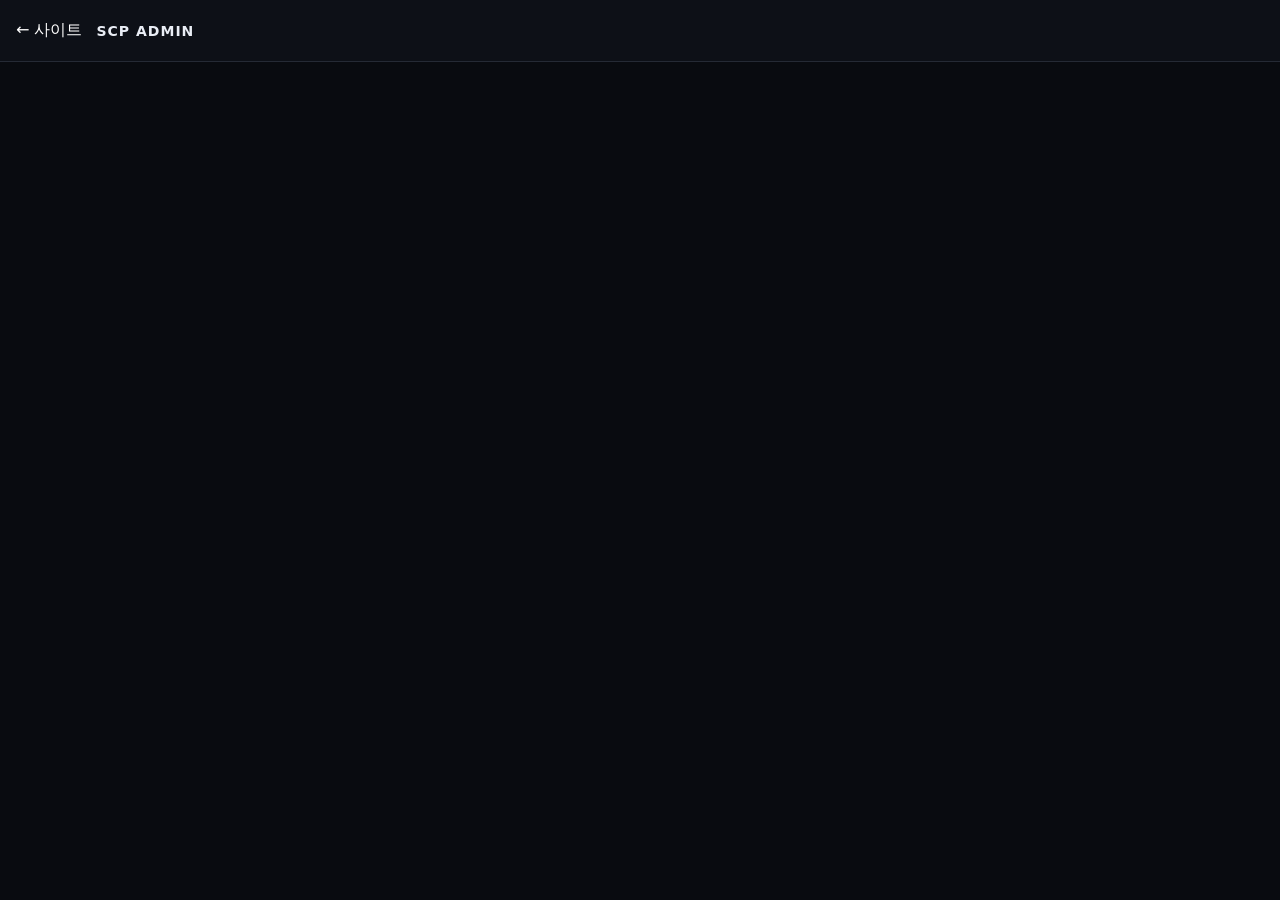
==== admin.html @ b39c8579 "Add files via upload" ====
<!doctype html>
<html lang="ko"><head><meta charset="utf-8"><meta name="viewport" content="width=device-width,initial-scale=1"><title>SCP 관리자</title><link rel="stylesheet" href="style.css"></head>
<body><header><a href="index.html" style="color:#fff;text-decoration:none">← 사이트</a><div class="brand">SCP ADMIN</div></header><main><div id="adminApp" class="admin-box"></div></main><script type="module" src="admin.js"></script></body></html>
---- style.css ----
*{box-sizing:border-box}body{margin:0;background:#090b10;color:#e9edf5;font-family:system-ui,-apple-system,BlinkMacSystemFont,"Segoe UI",sans-serif}button,input,textarea,select{font:inherit}button{cursor:pointer}header{height:62px;display:flex;align-items:center;gap:14px;padding:0 16px;border-bottom:1px solid #252a35;background:#0d1017;position:sticky;top:0;z-index:20}.hamb{background:none;border:0;color:#fff;font-size:27px}.brand{font-weight:800;letter-spacing:1px;font-size:14px}.status{margin-left:auto;font-size:12px;color:#8f99aa}.drawer{position:fixed;left:0;top:0;bottom:0;width:285px;background:#0d1017;border-right:1px solid #2a303c;z-index:50;transform:translateX(-100%);transition:.22s;padding:16px;overflow:auto}.drawer.open{transform:none}.drawer-head{font-weight:800;padding:10px 4px 22px;display:flex;justify-content:space-between}.drawer-head button{background:none;border:0;color:#fff;font-size:24px}.menu-section{font-size:11px;color:#7e8798;text-transform:uppercase;margin:18px 4px 6px}.menu-item{width:100%;text-align:left;padding:12px;border:0;border-radius:9px;background:transparent;color:#dfe5ef;margin:2px 0}.menu-item:hover{background:#1a1f29}.drawer #adminBtn{margin-top:8px;border:1px solid #343b48}.drawer #adminBtn{background:#121720}#shade{display:none;position:fixed;inset:0;background:#0009;z-index:40}#shade.show{display:block}main{max-width:1000px;margin:auto;padding:24px 16px 70px}.hero{padding:34px 4px}.eyebrow{color:#8994a8;font-size:12px;letter-spacing:2px}.hero h1{font-size:clamp(28px,6vw,48px);margin:10px 0}.hero p{color:#9ea8b8}.panel,.card{background:#10141c;border:1px solid #282f3b;border-radius:14px;padding:18px;margin:12px 0}.grid{display:grid;grid-template-columns:repeat(auto-fit,minmax(220px,1fr));gap:12px}.card{cursor:pointer;transition:.15s}.card:hover{border-color:#566176;transform:translateY(-1px)}.code{color:#8996aa;font-size:12px}.title{font-size:19px;font-weight:800;margin:6px 0}.muted{color:#929daf}.pill{display:inline-block;border:1px solid #384151;border-radius:999px;padding:4px 8px;font-size:11px;color:#c3cada;margin:3px 3px 0 0}.back{border:1px solid #343b48;background:#11161e;color:#fff;border-radius:8px;padding:8px 11px;margin-bottom:12px}.detail h1{font-size:36px;margin:6px 0}.detail h2{margin-top:28px}.ability{padding:12px 0;border-top:1px solid #252b36}.tier-row{display:flex;gap:12px;align-items:flex-start;padding:14px 0;border-bottom:1px solid #252b36}.tier-label{width:55px;font-weight:900;font-size:20px}.tier-items{display:flex;flex-wrap:wrap;gap:8px}.tier-chip{background:#171c25;border:1px solid #343c4b;border-radius:9px;padding:8px 10px}.empty{padding:22px;color:#7f8999;text-align:center}.update{padding:10px 0;border-bottom:1px solid #252b36}.error{color:#ff9c9c}.admin-box{max-width:720px;margin:auto}.admin-tabs{display:flex;gap:7px;flex-wrap:wrap}.admin-tabs button,.primary,.danger,.secondary{border:1px solid #37404f;border-radius:8px;padding:9px 12px;background:#151a22;color:#fff}.primary{background:#254a35}.danger{background:#4a2525}.field{margin:12px 0}.field label{display:block;font-size:12px;color:#9ca6b6;margin-bottom:5px}.field input,.field textarea,.field select{width:100%;padding:10px;border-radius:8px;border:1px solid #343b48;background:#0b0f15;color:#fff}.field textarea{min-height:120px;resize:vertical}.row{display:flex;gap:8px;flex-wrap:wrap}.small{font-size:12px;color:#8994a5}.login{max-width:380px;margin:50px auto}.notice{padding:10px;border:1px dashed #3a4352;border-radius:9px;color:#9ca7b8;margin-bottom:12px}@media(max-width:600px){main{padding-top:14px}.hero{padding:25px 4px}.detail h1{font-size:29px}.drawer{width:86vw;max-width:320px}}
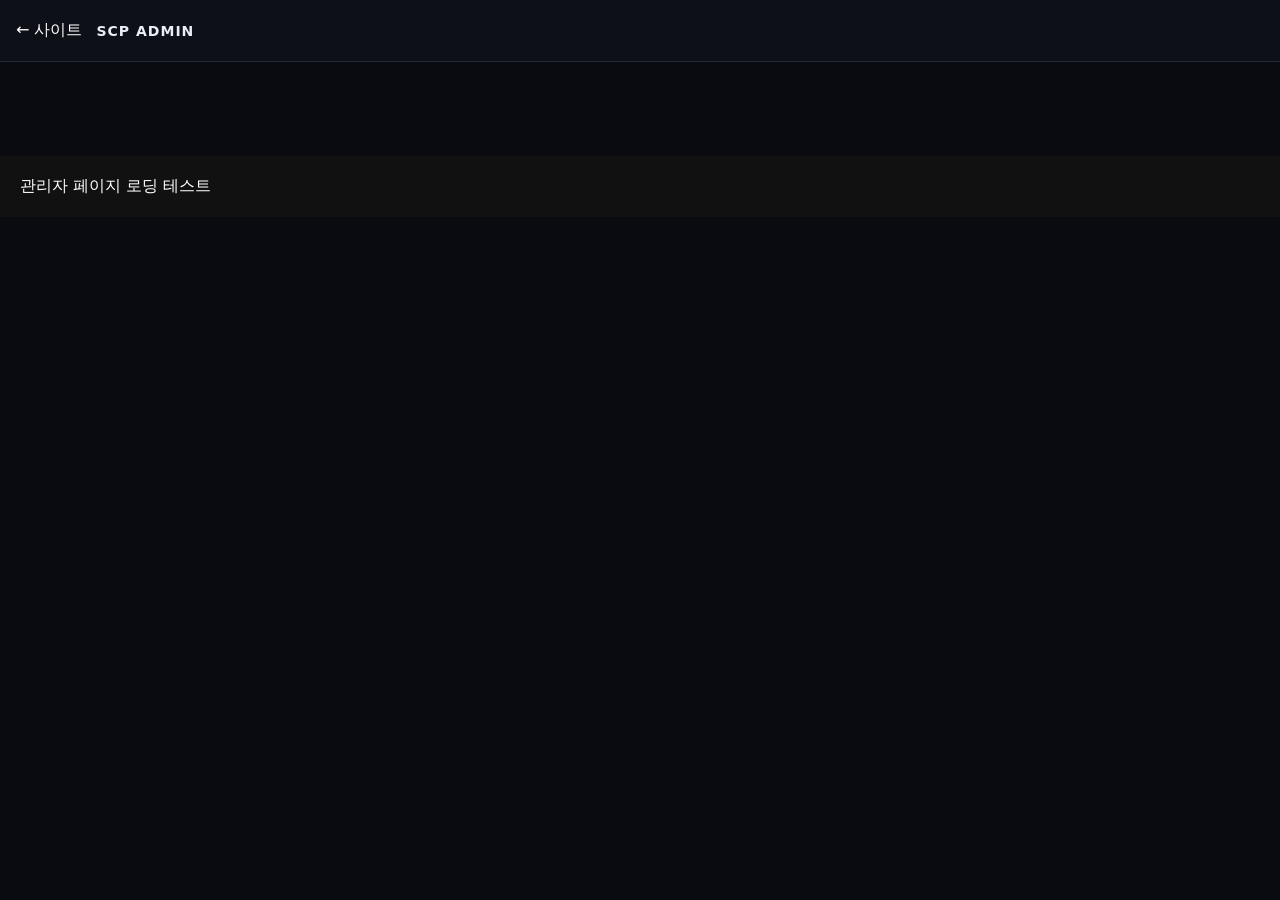
==== commit 6201275e: "Update admin.html" ====
--- a/admin.html
+++ b/admin.html
@@ -1,3 +1,3 @@
 <!doctype html>
 <html lang="ko"><head><meta charset="utf-8"><meta name="viewport" content="width=device-width,initial-scale=1"><title>SCP 관리자</title><link rel="stylesheet" href="style.css"></head>
-<body><header><a href="index.html" style="color:#fff;text-decoration:none">← 사이트</a><div class="brand">SCP ADMIN</div></header><main><div id="adminApp" class="admin-box"></div></main><script type="module" src="admin.js"></script></body></html>+<body><header><a href="index.html" style="color:#fff;text-decoration:none">← 사이트</a><div class="brand">SCP ADMIN</div></header><main><div id="adminApp" class="admin-box"></div></main><script type="module" src="admin.js"></script><div style="color:white;background:#111;padding:20px">관리자 페이지 로딩 테스트</div><script type="module" src="admin.js"></script></body></html>
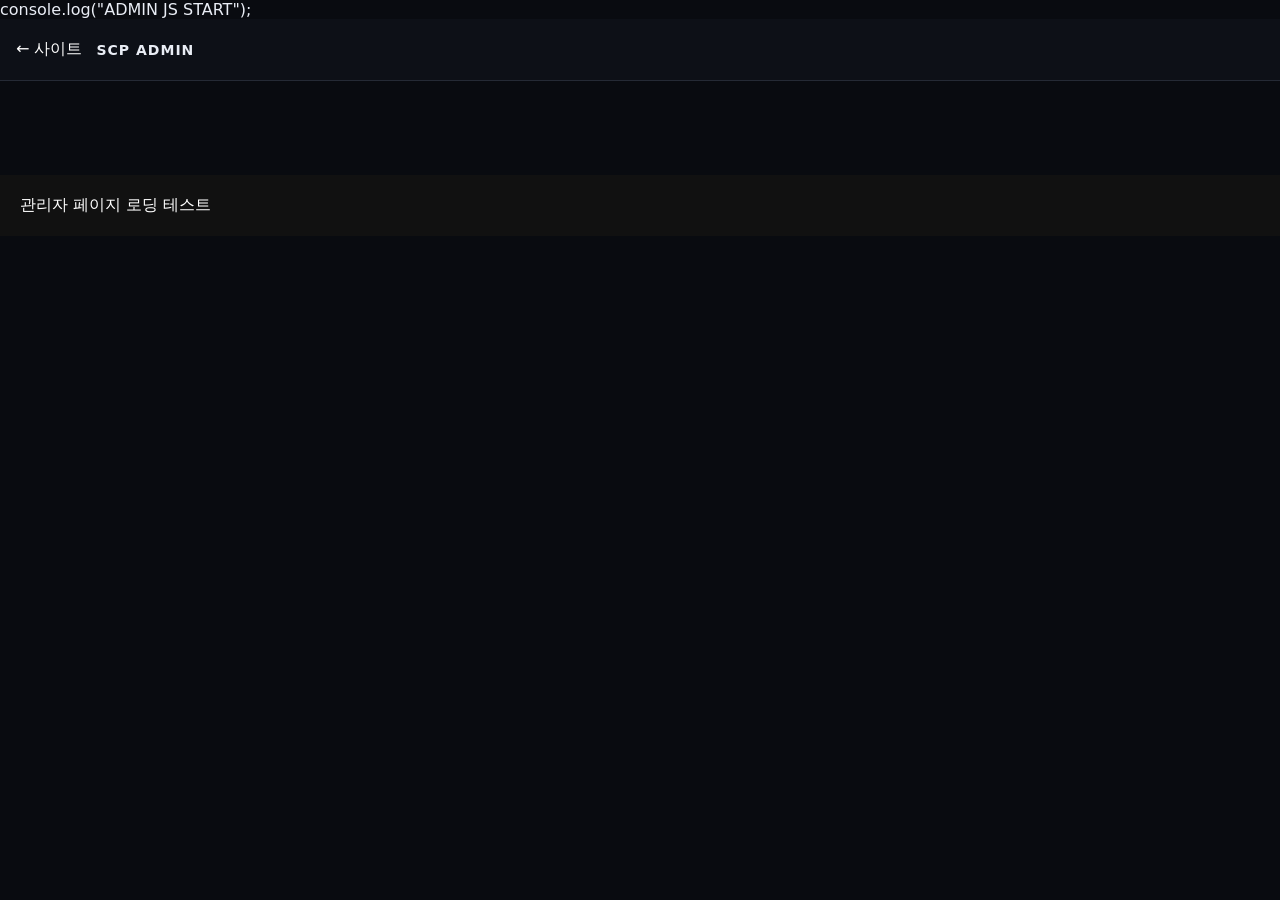
==== commit 30879b11: "Update admin.html" ====
--- a/admin.html
+++ b/admin.html
@@ -1,3 +1,4 @@
+console.log("ADMIN JS START");
 <!doctype html>
 <html lang="ko"><head><meta charset="utf-8"><meta name="viewport" content="width=device-width,initial-scale=1"><title>SCP 관리자</title><link rel="stylesheet" href="style.css"></head>
 <body><header><a href="index.html" style="color:#fff;text-decoration:none">← 사이트</a><div class="brand">SCP ADMIN</div></header><main><div id="adminApp" class="admin-box"></div></main><script type="module" src="admin.js"></script><div style="color:white;background:#111;padding:20px">관리자 페이지 로딩 테스트</div><script type="module" src="admin.js"></script></body></html>
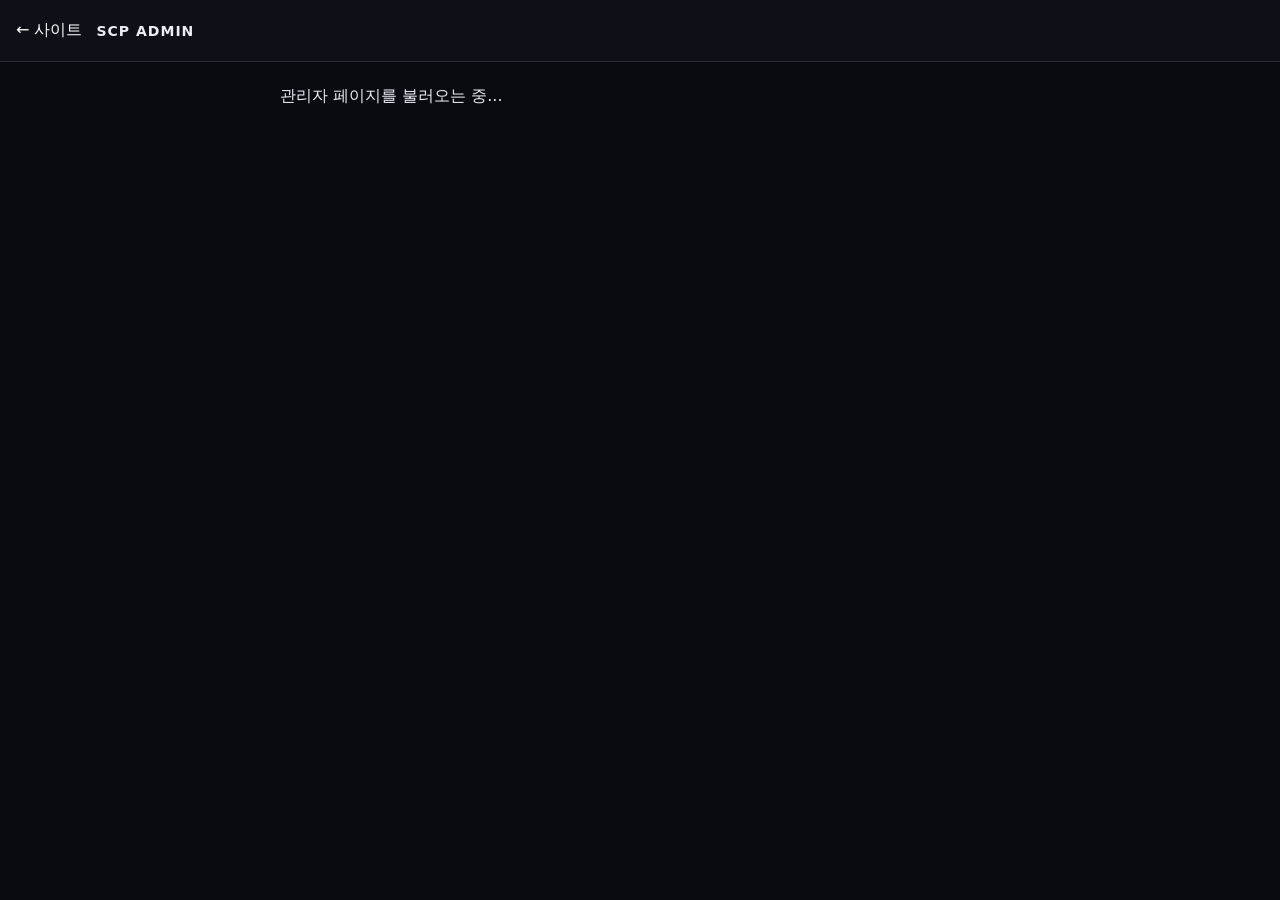
==== commit 0ca4b9b0: "Update admin.html" ====
--- a/admin.html
+++ b/admin.html
@@ -1,4 +1,32 @@
-console.log("ADMIN JS START");
 <!doctype html>
-<html lang="ko"><head><meta charset="utf-8"><meta name="viewport" content="width=device-width,initial-scale=1"><title>SCP 관리자</title><link rel="stylesheet" href="style.css"></head>
-<body><header><a href="index.html" style="color:#fff;text-decoration:none">← 사이트</a><div class="brand">SCP ADMIN</div></header><main><div id="adminApp" class="admin-box"></div></main><script type="module" src="admin.js"></script><div style="color:white;background:#111;padding:20px">관리자 페이지 로딩 테스트</div><script type="module" src="admin.js"></script></body></html>
+<html lang="ko">
+<head>
+  <meta charset="utf-8">
+  <meta name="viewport" content="width=device-width,initial-scale=1">
+  <title>SCP 관리자</title>
+
+  <link rel="stylesheet" href="style.css">
+</head>
+
+<body>
+
+  <header>
+    <a href="index.html" style="color:#fff;text-decoration:none">
+      ← 사이트
+    </a>
+
+    <div class="brand">
+      SCP ADMIN
+    </div>
+  </header>
+
+  <main>
+    <div id="adminApp" class="admin-box">
+      관리자 페이지를 불러오는 중...
+    </div>
+  </main>
+
+  <script type="module" src="admin.js"></script>
+
+</body>
+</html>
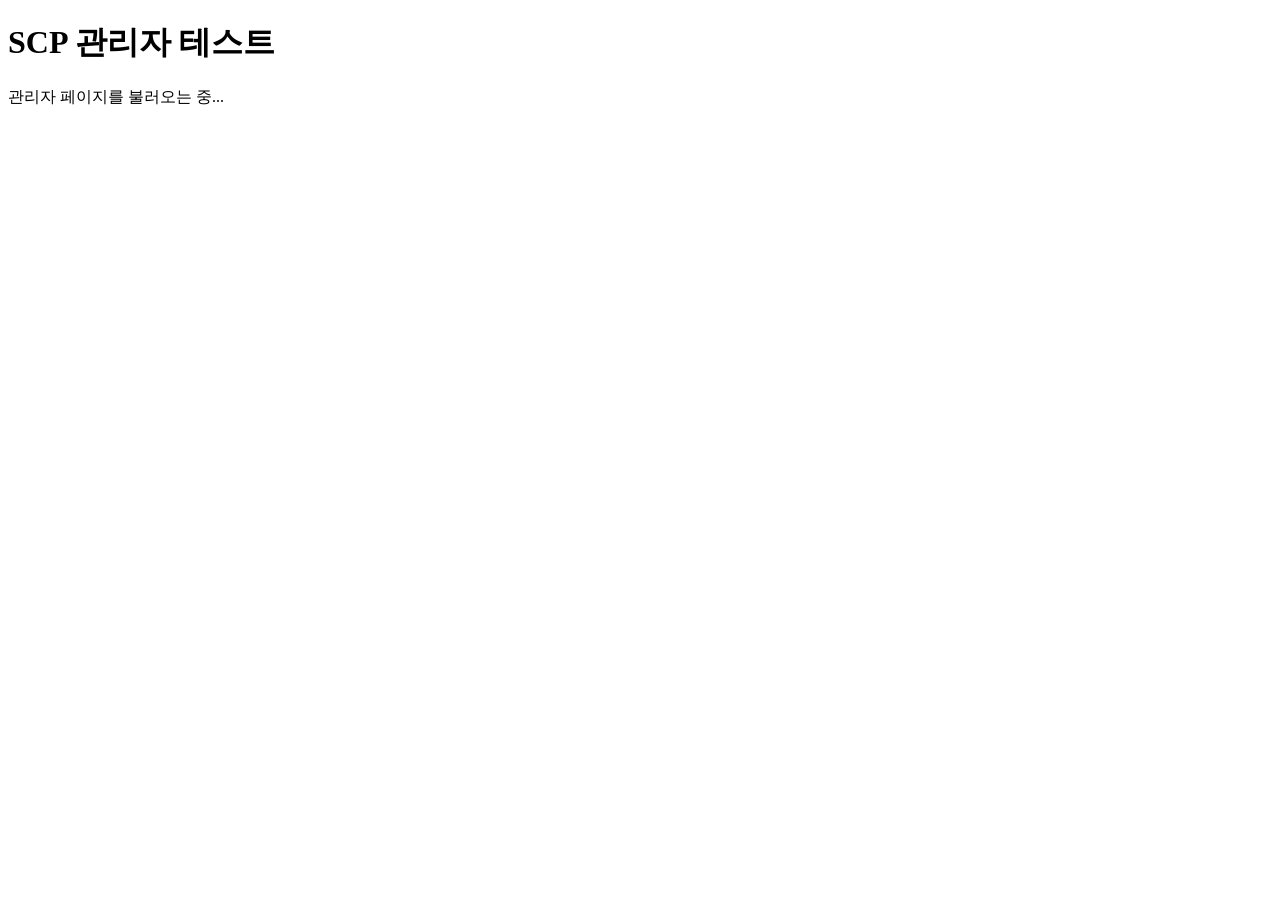
==== commit e71f7447: "Update admin.html" ====
--- a/admin.html
+++ b/admin.html
@@ -1,32 +1,24 @@
 <!doctype html>
 <html lang="ko">
 <head>
-  <meta charset="utf-8">
-  <meta name="viewport" content="width=device-width,initial-scale=1">
+  <meta charset="UTF-8">
+  <meta name="viewport" content="width=device-width, initial-scale=1.0">
   <title>SCP 관리자</title>
-
-  <link rel="stylesheet" href="style.css">
 </head>
 
 <body>
 
-  <header>
-    <a href="index.html" style="color:#fff;text-decoration:none">
-      ← 사이트
-    </a>
+  <h1>SCP 관리자 테스트</h1>
 
-    <div class="brand">
-      SCP ADMIN
-    </div>
-  </header>
+  <div id="adminApp">
+    관리자 페이지를 불러오는 중...
+  </div>
 
-  <main>
-    <div id="adminApp" class="admin-box">
-      관리자 페이지를 불러오는 중...
-    </div>
-  </main>
+  <script>
+    alert("HTML은 정상 실행됨");
+  </script>
 
-  <script type="module" src="admin.js"></script>
+  <script type="module" src="./admin.js?v=999"></script>
 
 </body>
 </html>
